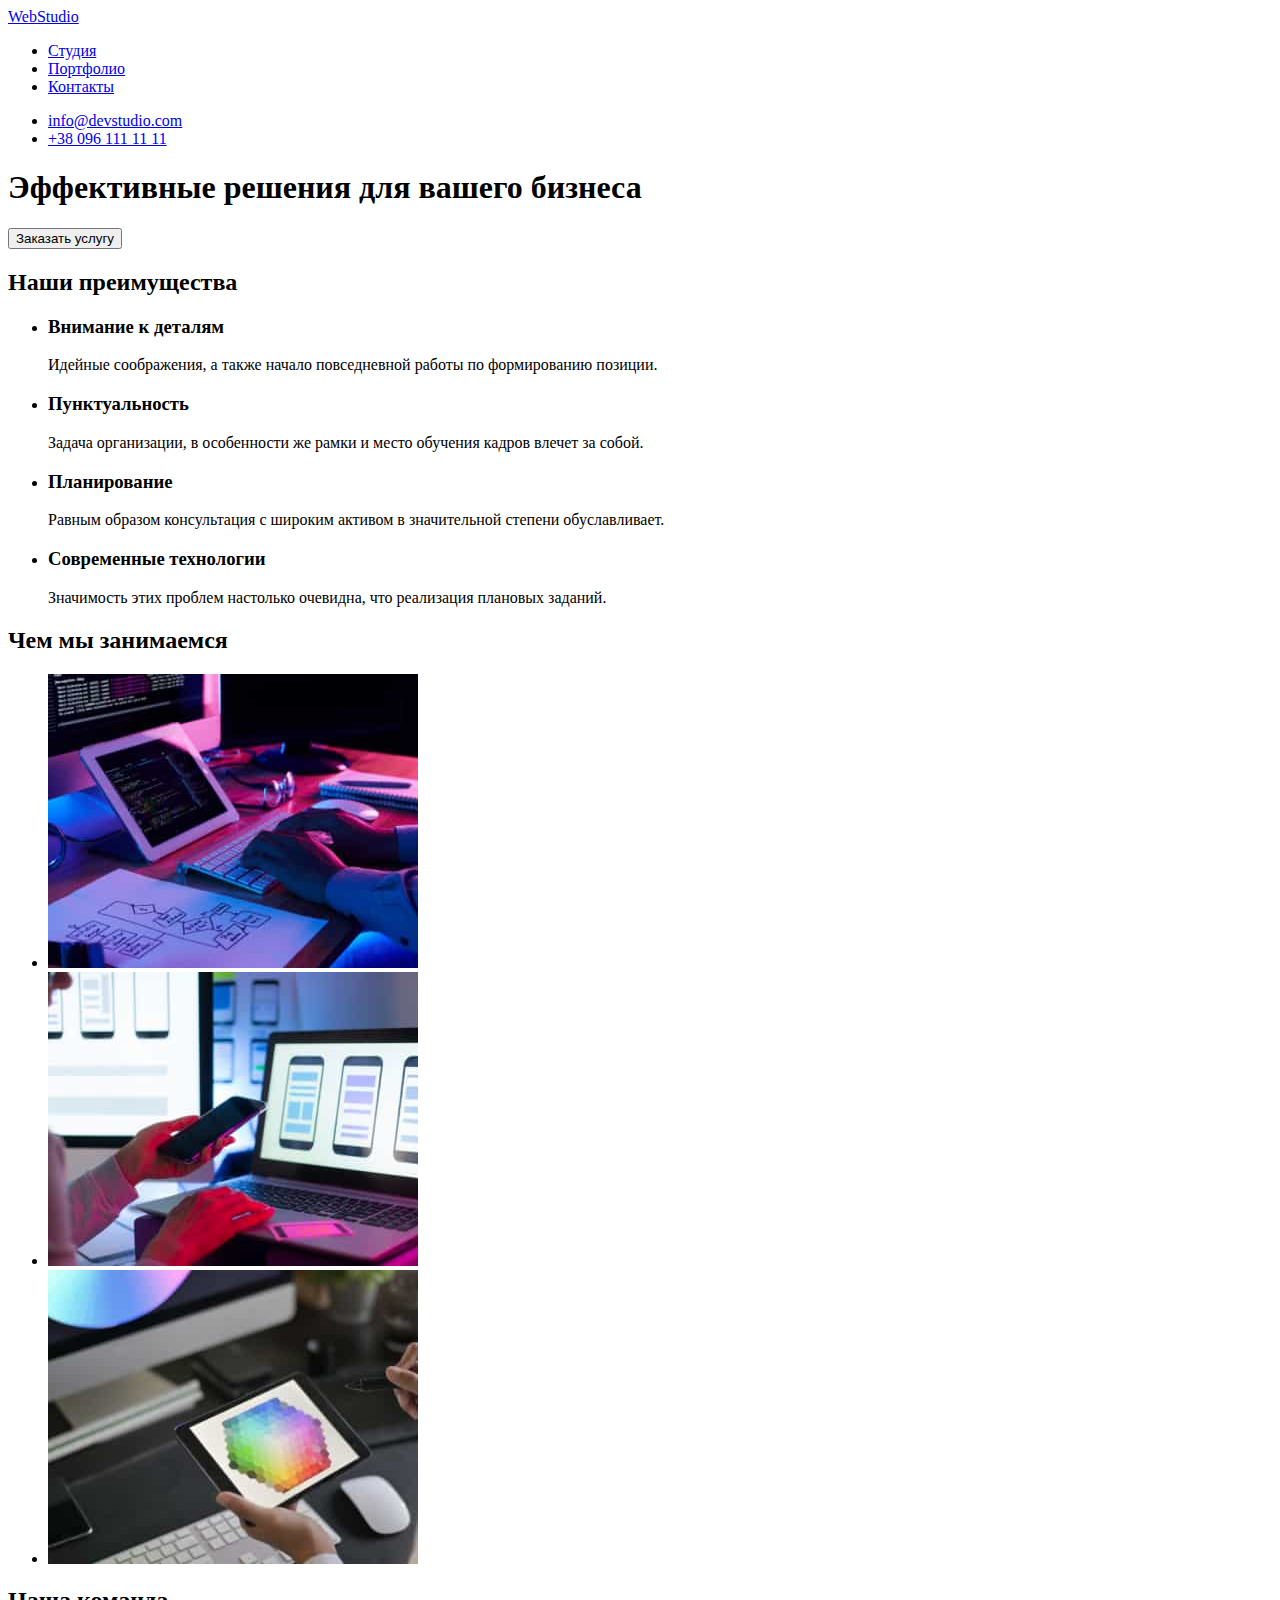
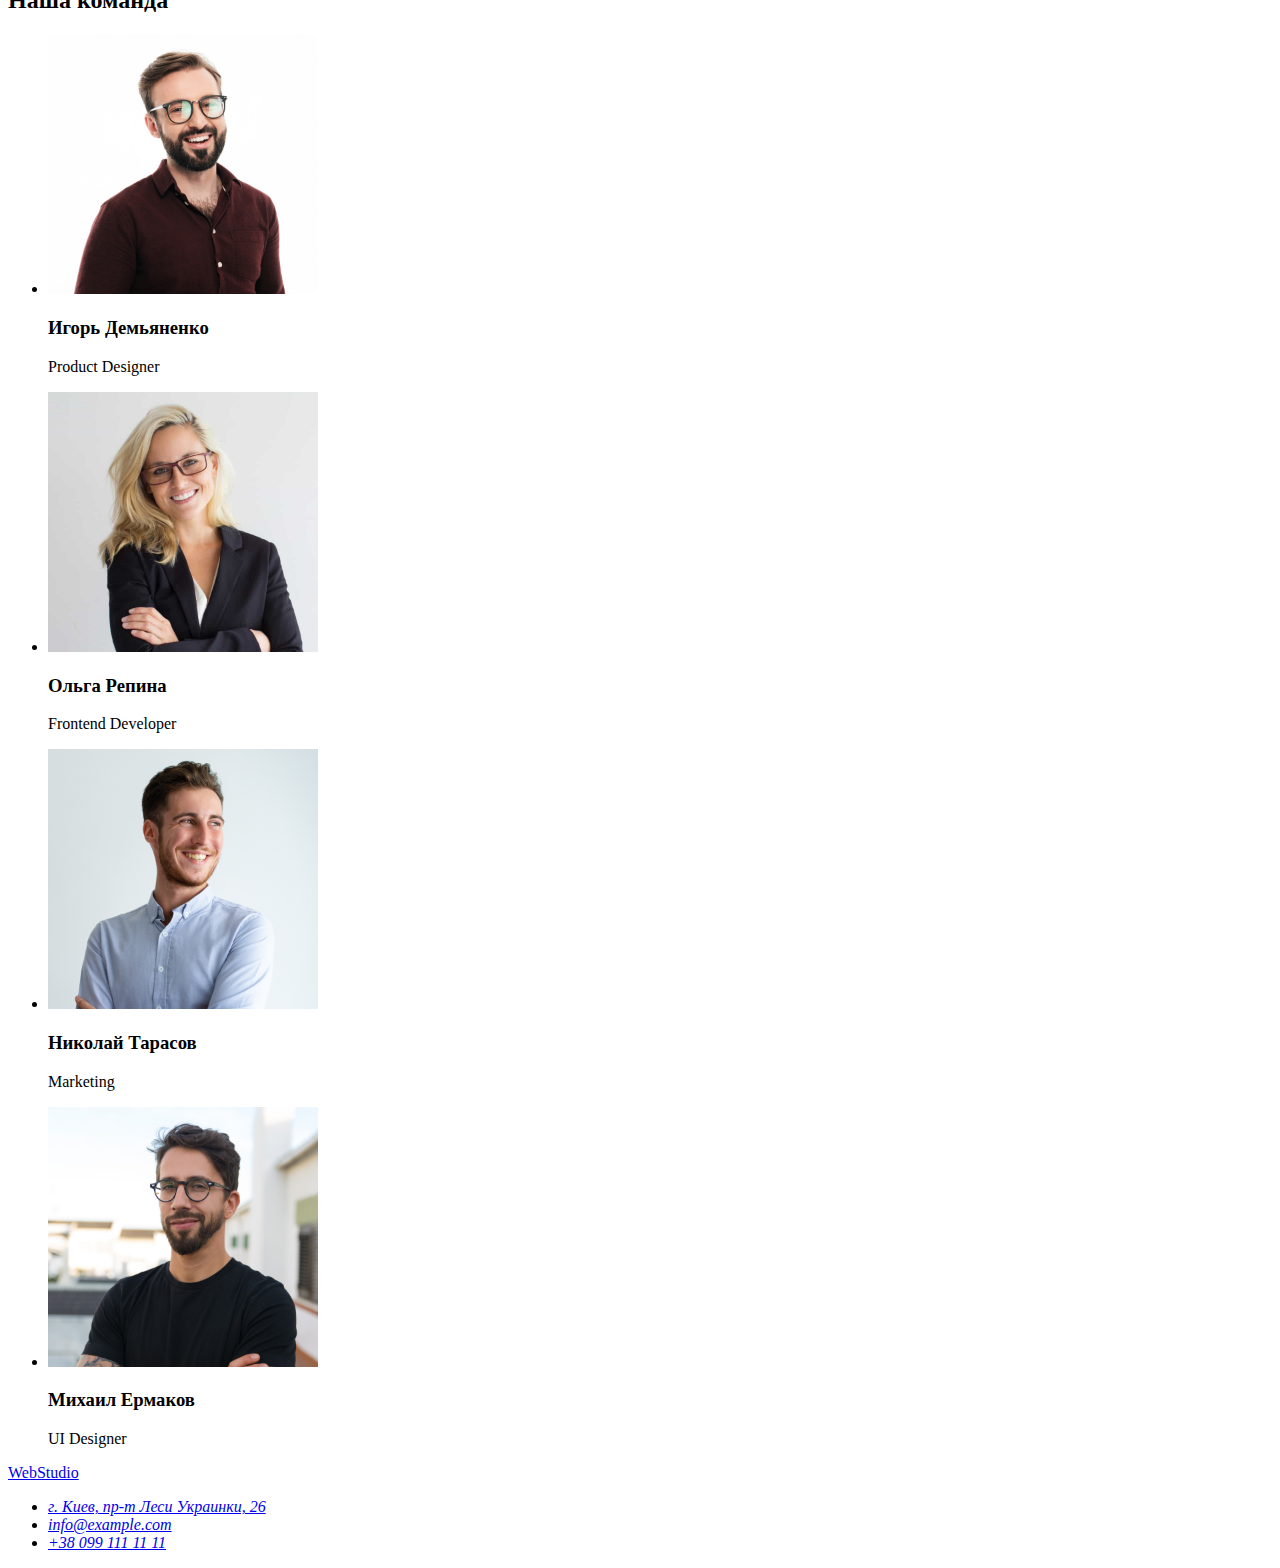
==== index.html @ 85625d8e "Connects the font" ====
<!DOCTYPE html>
<html lang="ru">
<head>
    <meta charset="UTF-8">
    <meta http-equiv="X-UA-Compatible" content="IE=edge">
    <meta name="viewport" content="width=device-width, initial-scale=1.0">
    <title>Document</title>
    <link rel="preconnect" href="https://fonts.googleapis.com">
    <link rel="preconnect" href="https://fonts.gstatic.com" crossorigin>
    <link href="https://fonts.googleapis.com/css2?family=Raleway&family=Roboto:wght@400;500;700;900&display=swap"
        rel="stylesheet">
</head>

<body>
    <header class="headed">
        <nav>
            <a href="./index.html"><span>Web</span>Studio</a>
            <ul>
                <li><a href="#">Студия</a></li>
                <li><a href="./portfolio.html">Портфолио</a></li>
                <li><a href="#">Контакты</a></li>
            </ul>
        </nav>
        <ul>
            <li><a href="maito:info@devstudio.com">info@devstudio.com</a></li>
            <li><a href="tel:+380961111111">+38 096 111 11 11</a></li>
        </ul>
    </header>

    <main class="general">
        <section class="banner">
            <h1>Эффективные решения для вашего бизнеса</h1>
            <button type="button">Заказать услугу</button>
        </section>

        <section class="benefits">
            <h2>Наши преимущества</h2>
            <!-- Заголовок скрыть -->
            <ul>
                <li>
                    <h3>Внимание к деталям</h3>
                    <p>Идейные соображения, а также начало повседневной работы по формированию позиции.</p>
                </li>
                <li>
                    <h3>Пунктуальность</h3>
                    <p>Задача организации, в особенности же рамки и место обучения кадров влечет за собой.</p>
                </li>
                <li>
                    <h3>Планирование</h3>
                    <p>Равным образом консультация с широким активом в значительной степени обуславливает.</p>
                </li>
                <li>
                    <h3>Современные технологии</h3>
                    <p>Значимость этих проблем настолько очевидна, что реализация плановых заданий.</p>
                </li>
            </ul>
        </section>

        <section class="about">
            <h2>Чем мы занимаемся</h2>
            <ul>
                <li>
                    <img src="./images/c-about-comp-1.jpg" alt="человек печатает на планшете" width="370">
                </li>
                <li>
                    <img src="./images/c-about-comp-2.jpg" alt="человек держит в руках телефон на фоне монитора" width="370">
                </li>
                <li>
                    <img src="./images/c-about-comp-3.jpg" alt="человек держит в руках планшет на котором изображон разноцветний шестиугольник" width="370">
                </li>
            </ul>
        </section>

        <section class="Ourteam">
            <h2>Наша команда</h2>
                <ul>
                    <li>
                        <img src="./images/igor.jpg" alt="Игорь улыбается" width="270">
                        <h3>Игорь Демьяненко</h3>
                        <p lang="en">Product Designer</p>
                    </li>
                    <li>
                        <img src="./images/helga.jpg" alt="Ольга улыбается" width="270">
                        <h3>Ольга Репина</h3>
                        <p lang="en">Frontend Developer</p>
                    </li>
                    <li>
                        <img src="./images/nik.jpg" alt="Николай улыбается" width="270">
                        <h3>Николай Тарасов</h3>
                        <p lang="en">Marketing</p>
                    </li>
                    <li>
                        <img src="./images/michel.jpg" alt="Михаил улыбается" width="270">
                        <h3>Михаил Ермаков</h3>
                        <p lang="en">UI Designer</p>
                    </li>
                </ul>
        </section>
    </main>

    <footer class="contact">
        <a href="#"><span>Web</span>Studio</a>
        <address>
            <ul>
                <li>
                    <a href="https://goo.gl/maps/nsdZZUg5rCUndQif6" target="_blank" rel="noopener nofollow noreferrer">г. Киев, пр-т Леси Украинки, 26</a>
                </li>
                <li><a href="maito:info@example.com">info@example.com</a></li>
                <li><a href="tel:+380991111111">+38 099 111 11 11</a></li>
            </ul>
        </address>
    </footer>
</body>

</html>
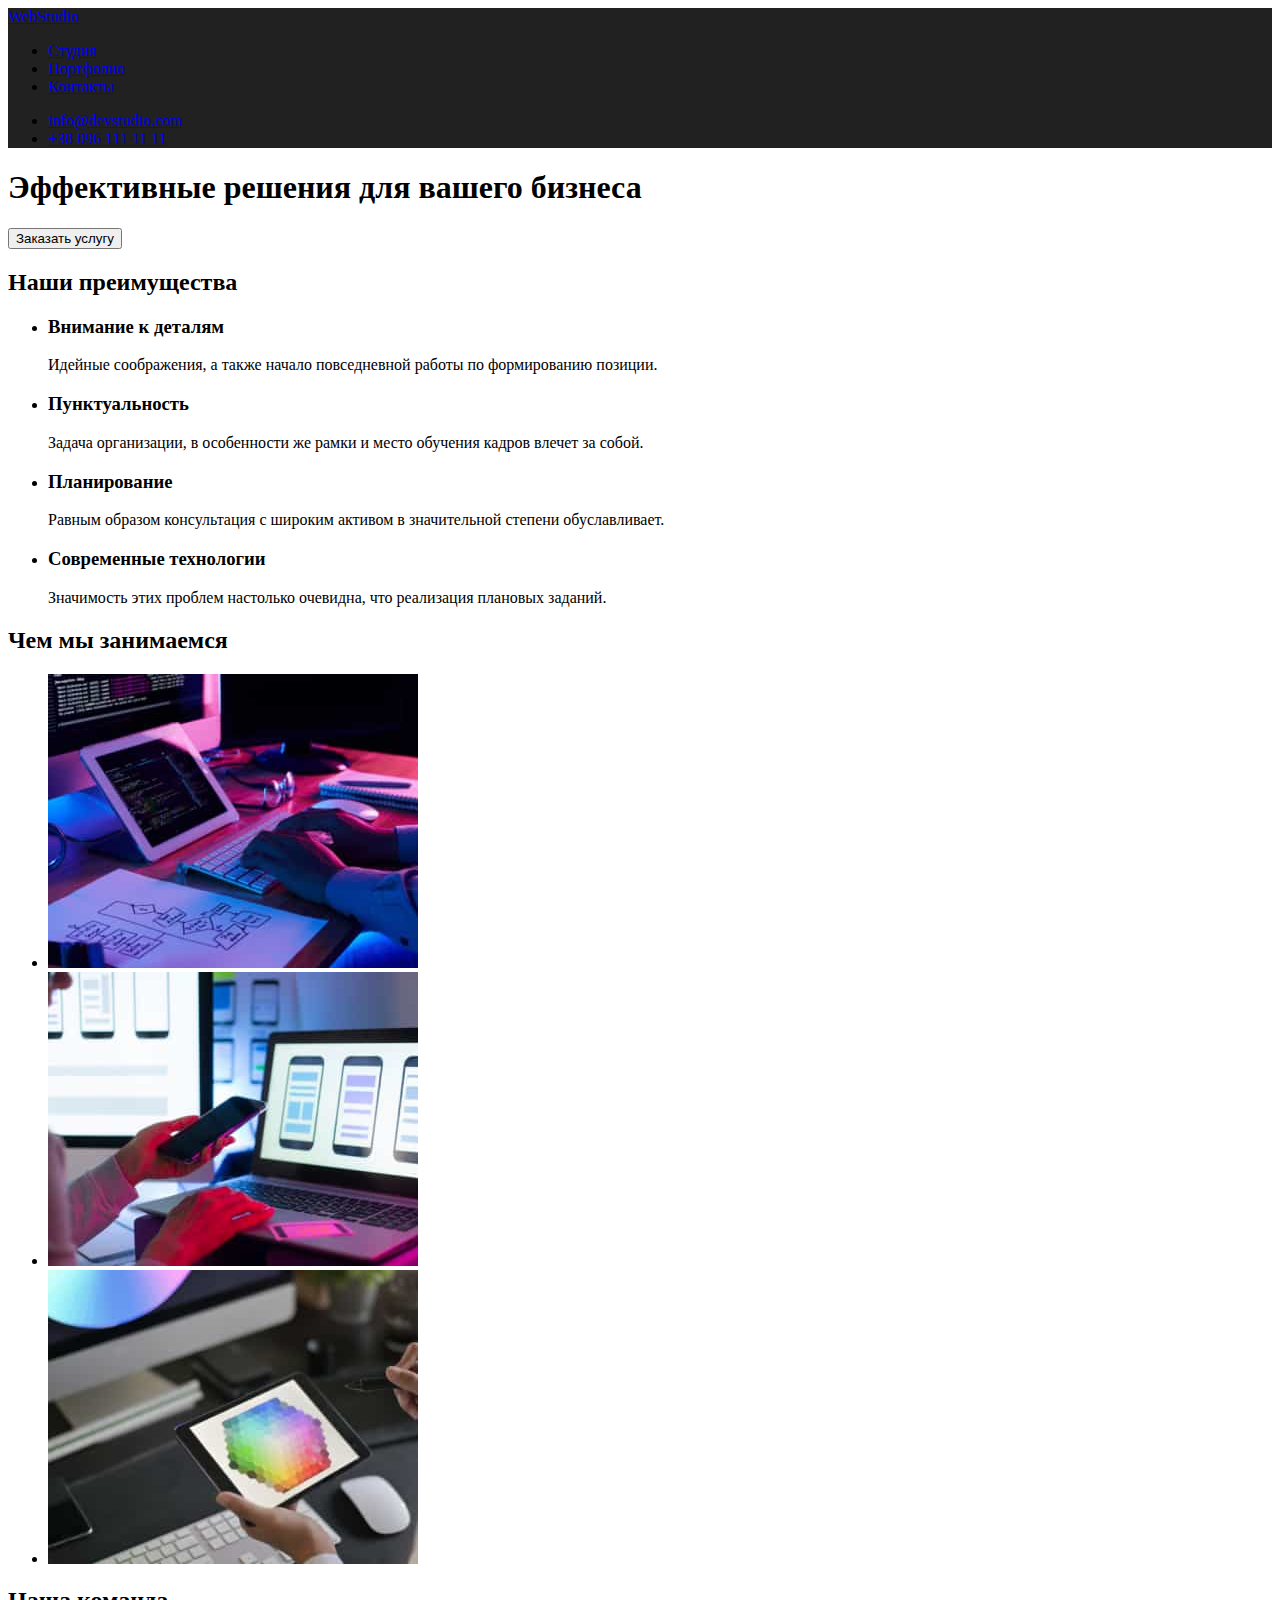
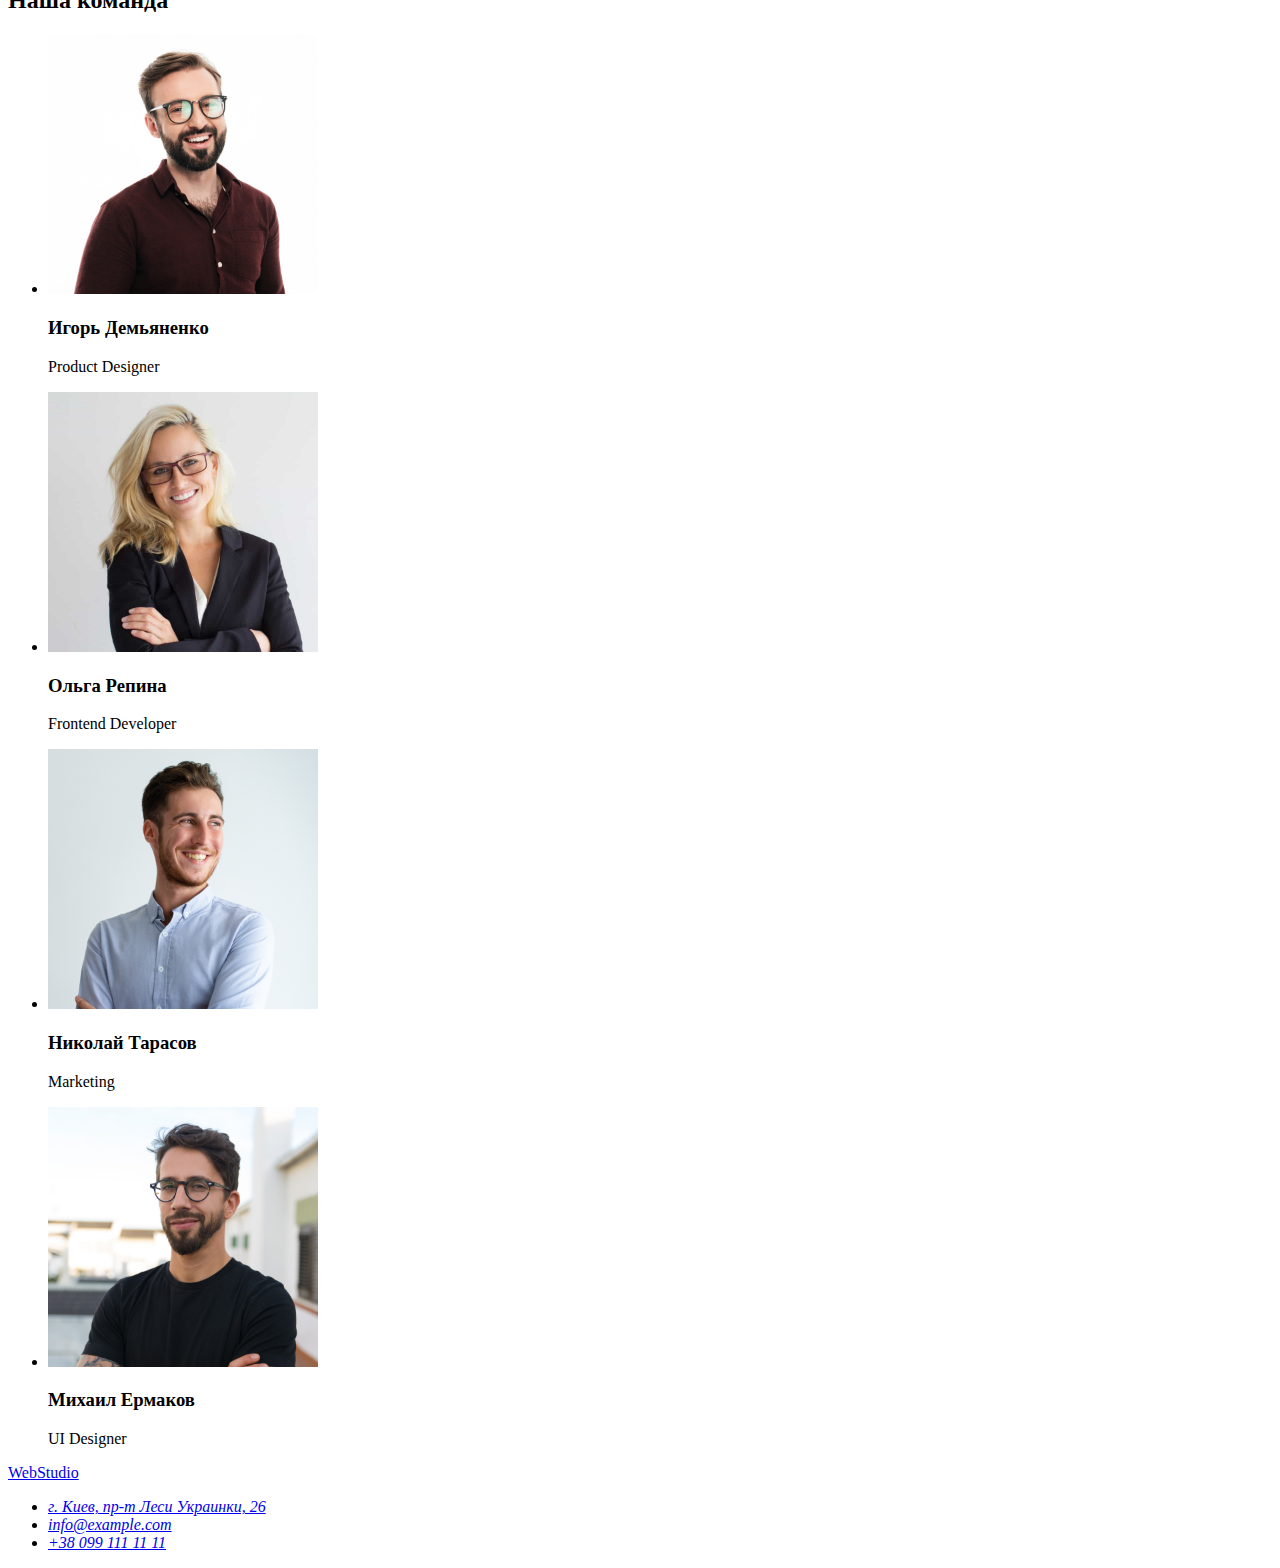
==== commit 41fdbcd0: "Update" ====
--- a/index.html
+++ b/index.html
@@ -9,12 +9,13 @@
     <link rel="preconnect" href="https://fonts.gstatic.com" crossorigin>
     <link href="https://fonts.googleapis.com/css2?family=Raleway&family=Roboto:wght@400;500;700;900&display=swap"
         rel="stylesheet">
+    <link rel="stylesheet" href="./css/styles.css">
 </head>
 
 <body>
-    <header class="headed">
+    <header class="header">
         <nav>
-            <a href="./index.html"><span>Web</span>Studio</a>
+            <a href="./index.html"><span class="logocolor">Web</span>Studio</a>
             <ul>
                 <li><a href="#">Студия</a></li>
                 <li><a href="./portfolio.html">Портфолио</a></li>
@@ -99,7 +100,7 @@
     </main>
 
     <footer class="contact">
-        <a href="#"><span>Web</span>Studio</a>
+        <a href="index.html" class="logo"><span class="logocolor">Web</span>Studio</a>
         <address>
             <ul>
                 <li>
--- a/css/styles.css
+++ b/css/styles.css
@@ -0,0 +1,10 @@
+:root {
+    --primary-text-color:#212121;
+    --secondary-text-color: #757575;
+    --primare-bgc-color: #E5E5E5;
+    --secondary-bgc-color: #2F303A;
+
+}
+
+.header { 
+    background-color: var(--primary-text-color);}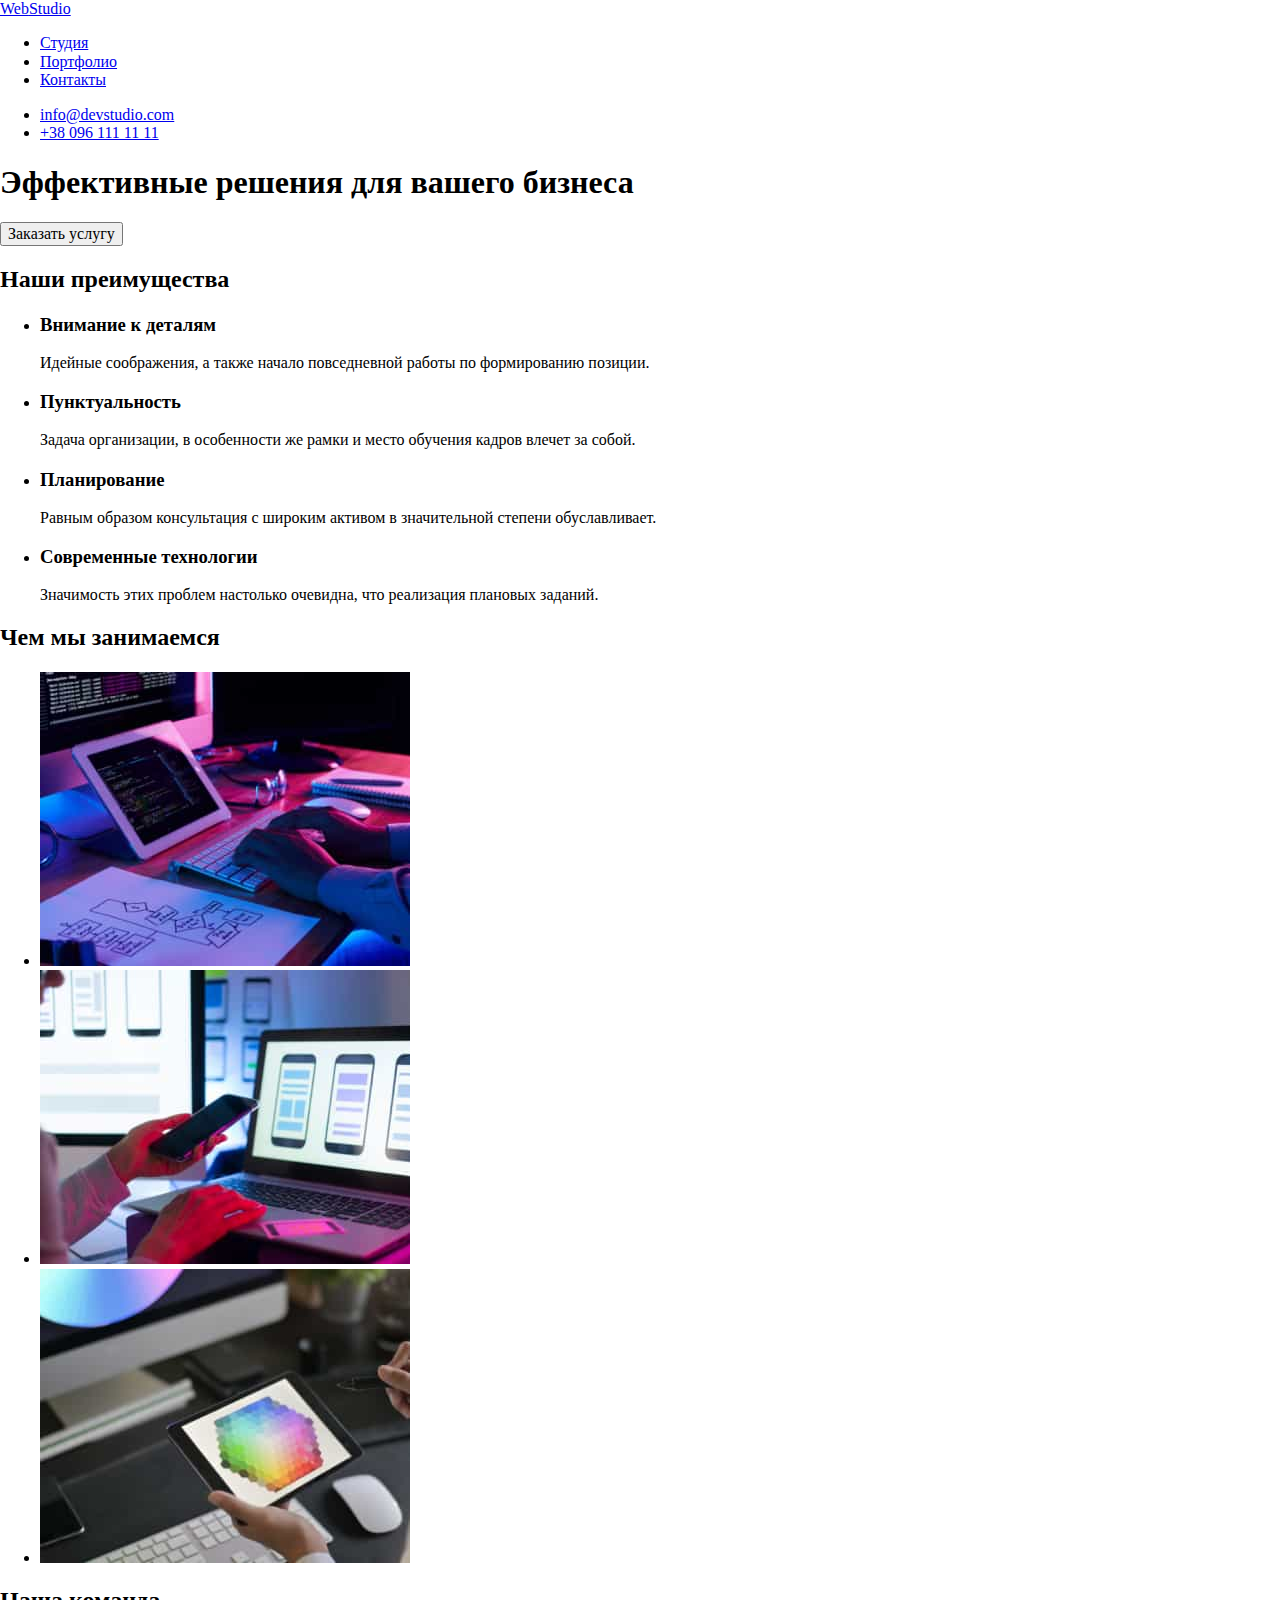
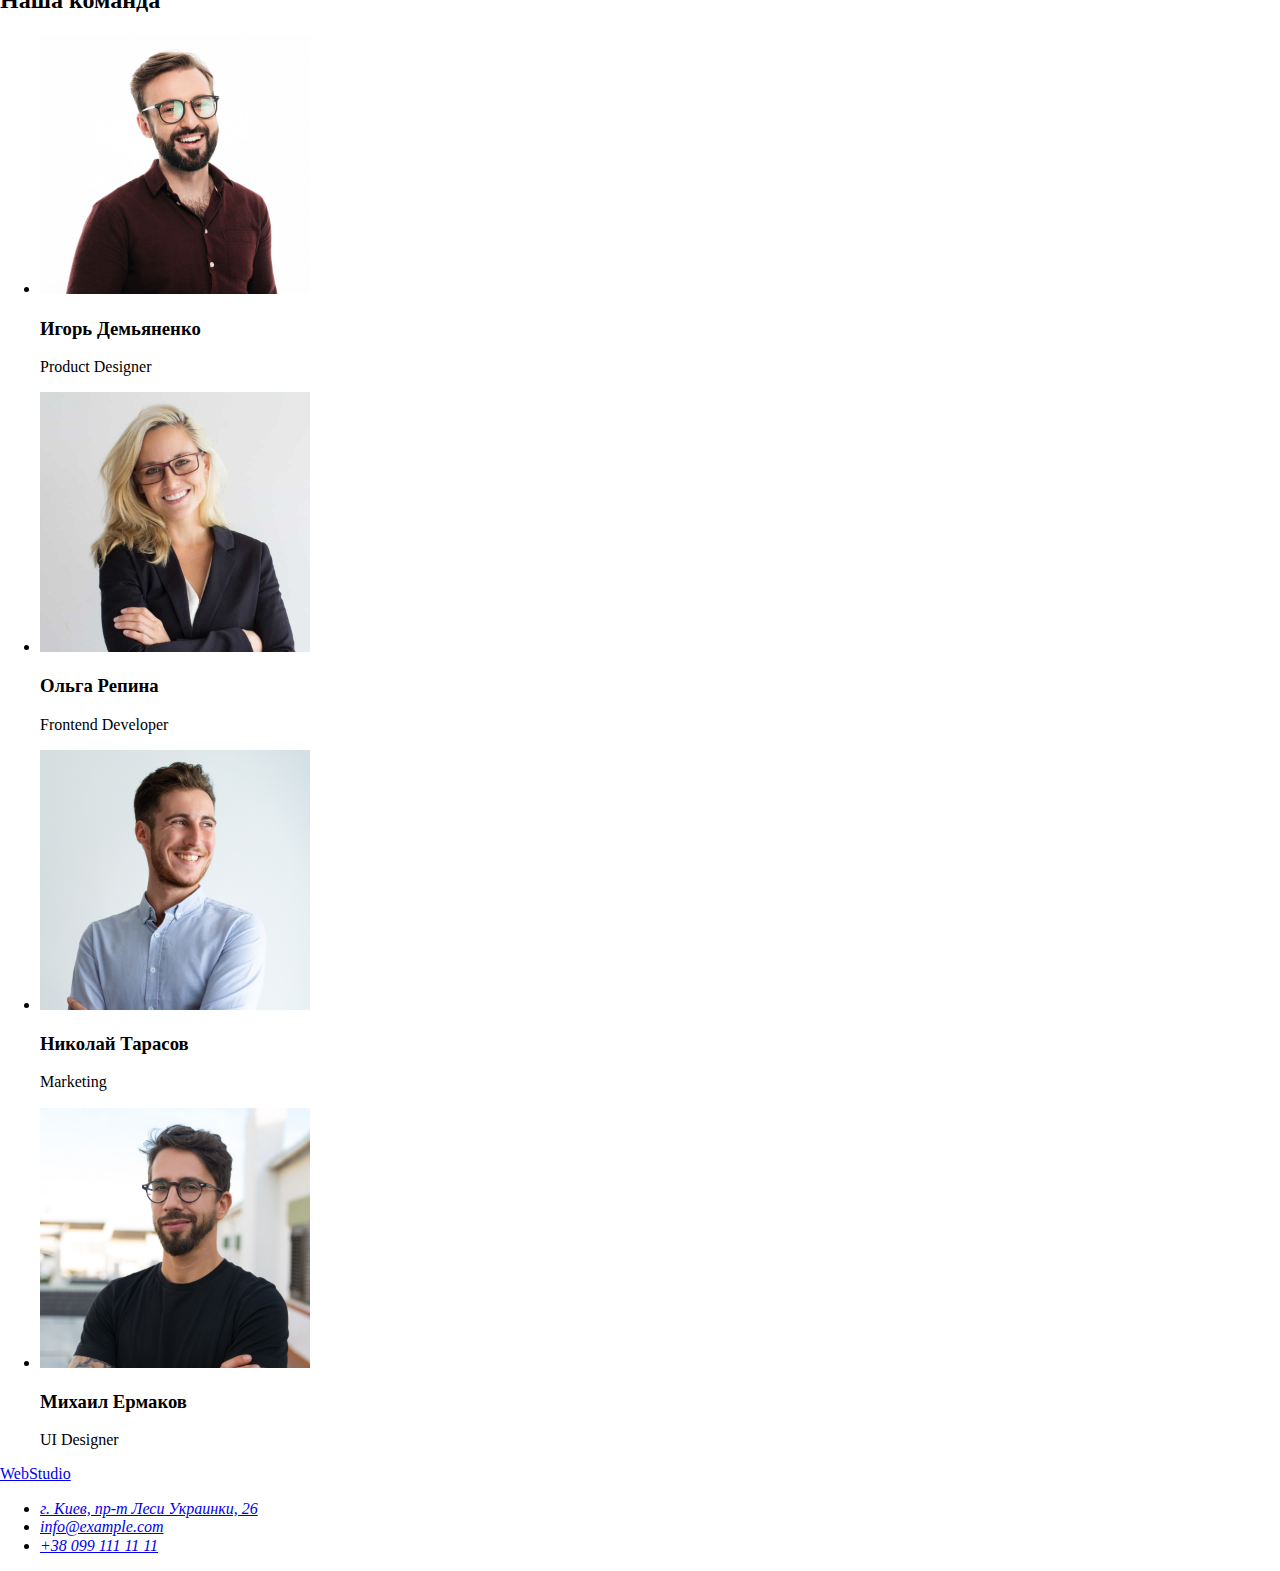
==== commit 80f792e4: "Update class" ====
--- a/index.html
+++ b/index.html
@@ -9,105 +9,110 @@
     <link rel="preconnect" href="https://fonts.gstatic.com" crossorigin>
     <link href="https://fonts.googleapis.com/css2?family=Raleway&family=Roboto:wght@400;500;700;900&display=swap"
         rel="stylesheet">
+    <link rel="stylesheet" href="./css/normalize.css">
     <link rel="stylesheet" href="./css/styles.css">
 </head>
 
 <body>
     <header class="header">
-        <nav>
-            <a href="./index.html"><span class="logocolor">Web</span>Studio</a>
-            <ul>
-                <li><a href="#">Студия</a></li>
-                <li><a href="./portfolio.html">Портфолио</a></li>
-                <li><a href="#">Контакты</a></li>
+        <!-- navigator -->
+        <nav class="nav">
+            <!-- logo -->
+            <a href="./index.html"><span class="logo-color">Web</span>Studio</a>
+            <ul class="nav-list">
+                <li class="nav-item"><a href="#" class="nav-link">Студия</a></li>
+                <li class="nav-item"><a href="./portfolio.html" class="nav-link">Портфолио</a></li>
+                <li class="nav-item"><a href="#" class="nav-link">Контакты</a></li>
             </ul>
+        <!-- Contacts -->
         </nav>
-        <ul>
-            <li><a href="maito:info@devstudio.com">info@devstudio.com</a></li>
-            <li><a href="tel:+380961111111">+38 096 111 11 11</a></li>
+        <ul class="contacts-list">
+            <li class="contacts-item"><a href="maito:info@devstudio.com" class="contacts-link">info@devstudio.com</a></li>
+            <li class="contacts-item"><a href="tel:+380961111111" class="contacts-link">+38 096 111 11 11</a></li>
         </ul>
     </header>
 
     <main class="general">
+        <!-- banner  -->
         <section class="banner">
-            <h1>Эффективные решения для вашего бизнеса</h1>
-            <button type="button">Заказать услугу</button>
+            <h1 class="banner-title">Эффективные решения для вашего бизнеса</h1>
+            <button type="button" class="banner-button">Заказать услугу</button>
         </section>
-
+        <!-- benefits  -->
         <section class="benefits">
             <h2>Наши преимущества</h2>
             <!-- Заголовок скрыть -->
-            <ul>
-                <li>
-                    <h3>Внимание к деталям</h3>
-                    <p>Идейные соображения, а также начало повседневной работы по формированию позиции.</p>
+            <ul class="benefits-list">
+                <li class="benefits-item">
+                    <h3 class="benefits-title">Внимание к деталям</h3>
+                    <p class="benefits-text">Идейные соображения, а также начало повседневной работы по формированию позиции.</p>
                 </li>
-                <li>
-                    <h3>Пунктуальность</h3>
-                    <p>Задача организации, в особенности же рамки и место обучения кадров влечет за собой.</p>
+                <li class="benefits-item">
+                    <h3 class="benefits-title">Пунктуальность</h3>
+                    <p class="benefits-text">Задача организации, в особенности же рамки и место обучения кадров влечет за собой.</p>
                 </li>
-                <li>
-                    <h3>Планирование</h3>
-                    <p>Равным образом консультация с широким активом в значительной степени обуславливает.</p>
+                <li class="benefits-item">
+                    <h3 class="benefits-title">Планирование</h3>
+                    <p class="benefits-text">Равным образом консультация с широким активом в значительной степени обуславливает.</p>
                 </li>
-                <li>
-                    <h3>Современные технологии</h3>
-                    <p>Значимость этих проблем настолько очевидна, что реализация плановых заданий.</p>
+                <li class="benefits-item">
+                    <h3 class="benefits-title">Современные технологии</h3>
+                    <p class="benefits-text">Значимость этих проблем настолько очевидна, что реализация плановых заданий.</p>
                 </li>
             </ul>
         </section>
-
+        <!-- about -->
         <section class="about">
-            <h2>Чем мы занимаемся</h2>
-            <ul>
-                <li>
-                    <img src="./images/c-about-comp-1.jpg" alt="человек печатает на планшете" width="370">
+            <h2 class="about-title">Чем мы занимаемся</h2>
+            <ul class="about-list">
+                <li class="about-item">
+                    <img src="./images/c-about-comp-1.jpg" alt="человек печатает на планшете" width="370" class="about-img">
                 </li>
-                <li>
-                    <img src="./images/c-about-comp-2.jpg" alt="человек держит в руках телефон на фоне монитора" width="370">
+                <li class="about-item">
+                    <img src="./images/c-about-comp-2.jpg" alt="человек держит в руках телефон на фоне монитора" width="370" class="about-img">
                 </li>
-                <li>
-                    <img src="./images/c-about-comp-3.jpg" alt="человек держит в руках планшет на котором изображон разноцветний шестиугольник" width="370">
+                <li class="about-item">
+                    <img src="./images/c-about-comp-3.jpg" alt="человек держит в руках планшет на котором изображон разноцветний шестиугольник" width="370" class="about-img">
                 </li>
             </ul>
         </section>
-
-        <section class="Ourteam">
-            <h2>Наша команда</h2>
-                <ul>
+        <!-- ourteam -->
+        <section class="ourteam">
+            <h2 class="ourteam-title">Наша команда</h2>
+                <ul class="ourteam-list">
                     <li>
-                        <img src="./images/igor.jpg" alt="Игорь улыбается" width="270">
-                        <h3>Игорь Демьяненко</h3>
-                        <p lang="en">Product Designer</p>
+                        <img src="./images/igor.jpg" alt="Игорь улыбается" width="270" class="ourteam-list-img">
+                        <h3 class="ourteam-list-title">Игорь Демьяненко</h3>
+                        <p lang="en" class="ourteam-list-subtitle">Product Designer</p>
                     </li>
                     <li>
-                        <img src="./images/helga.jpg" alt="Ольга улыбается" width="270">
-                        <h3>Ольга Репина</h3>
-                        <p lang="en">Frontend Developer</p>
+                        <img src="./images/helga.jpg" alt="Ольга улыбается" width="270" class="ourteam-list-img">
+                        <h3 class="ourteam-list-title">Ольга Репина</h3>
+                        <p lang="en" class="ourteam-list-subtitle">Frontend Developer</p>
                     </li>
                     <li>
-                        <img src="./images/nik.jpg" alt="Николай улыбается" width="270">
-                        <h3>Николай Тарасов</h3>
-                        <p lang="en">Marketing</p>
+                        <img src="./images/nik.jpg" alt="Николай улыбается" width="270" class="ourteam-list-img">
+                        <h3 class="ourteam-list-title">Николай Тарасов</h3>
+                        <p lang="en" class="ourteam-list-subtitle">Marketing</p>
                     </li>
                     <li>
-                        <img src="./images/michel.jpg" alt="Михаил улыбается" width="270">
-                        <h3>Михаил Ермаков</h3>
-                        <p lang="en">UI Designer</p>
+                        <img src="./images/michel.jpg" alt="Михаил улыбается" width="270" class="ourteam-list-img">
+                        <h3 class="ourteam-list-title">Михаил Ермаков</h3>
+                        <p lang="en" class="ourteam-list-subtitle">UI Designer</p>
                     </li>
                 </ul>
         </section>
     </main>
-
-    <footer class="contact">
+    <!-- footer -->
+    <footer class="footer">
         <a href="index.html" class="logo"><span class="logocolor">Web</span>Studio</a>
-        <address>
-            <ul>
-                <li>
-                    <a href="https://goo.gl/maps/nsdZZUg5rCUndQif6" target="_blank" rel="noopener nofollow noreferrer">г. Киев, пр-т Леси Украинки, 26</a>
+        <address class="address">
+            <ul class="address-list">
+                <li class="address-item">
+                    <a href="https://goo.gl/maps/nsdZZUg5rCUndQif6" target="_blank" rel="noopener nofollow noreferrer" class="address-link">г. Киев, пр-т Леси Украинки, 26</a>
                 </li>
-                <li><a href="maito:info@example.com">info@example.com</a></li>
-                <li><a href="tel:+380991111111">+38 099 111 11 11</a></li>
+                <li class="address-item"><a href="maito:info@example.com">info@example.com</a></li>
+                <li class="address-item"><a href="tel:+380991111111">+38 099 111 11 11</a></li>
             </ul>
         </address>
     </footer>
--- a/css/styles.css
+++ b/css/styles.css
@@ -3,8 +3,12 @@
     --secondary-text-color: #757575;
     --primare-bgc-color: #E5E5E5;
     --secondary-bgc-color: #2F303A;
+    --normal-font: 400;
+    --medium-font: 600;
+    --bold-font: 700;
+    --bolder-font: 800:
 
 }
 
 .header { 
-    background-color: var(--primary-text-color);}+    background-color: ;}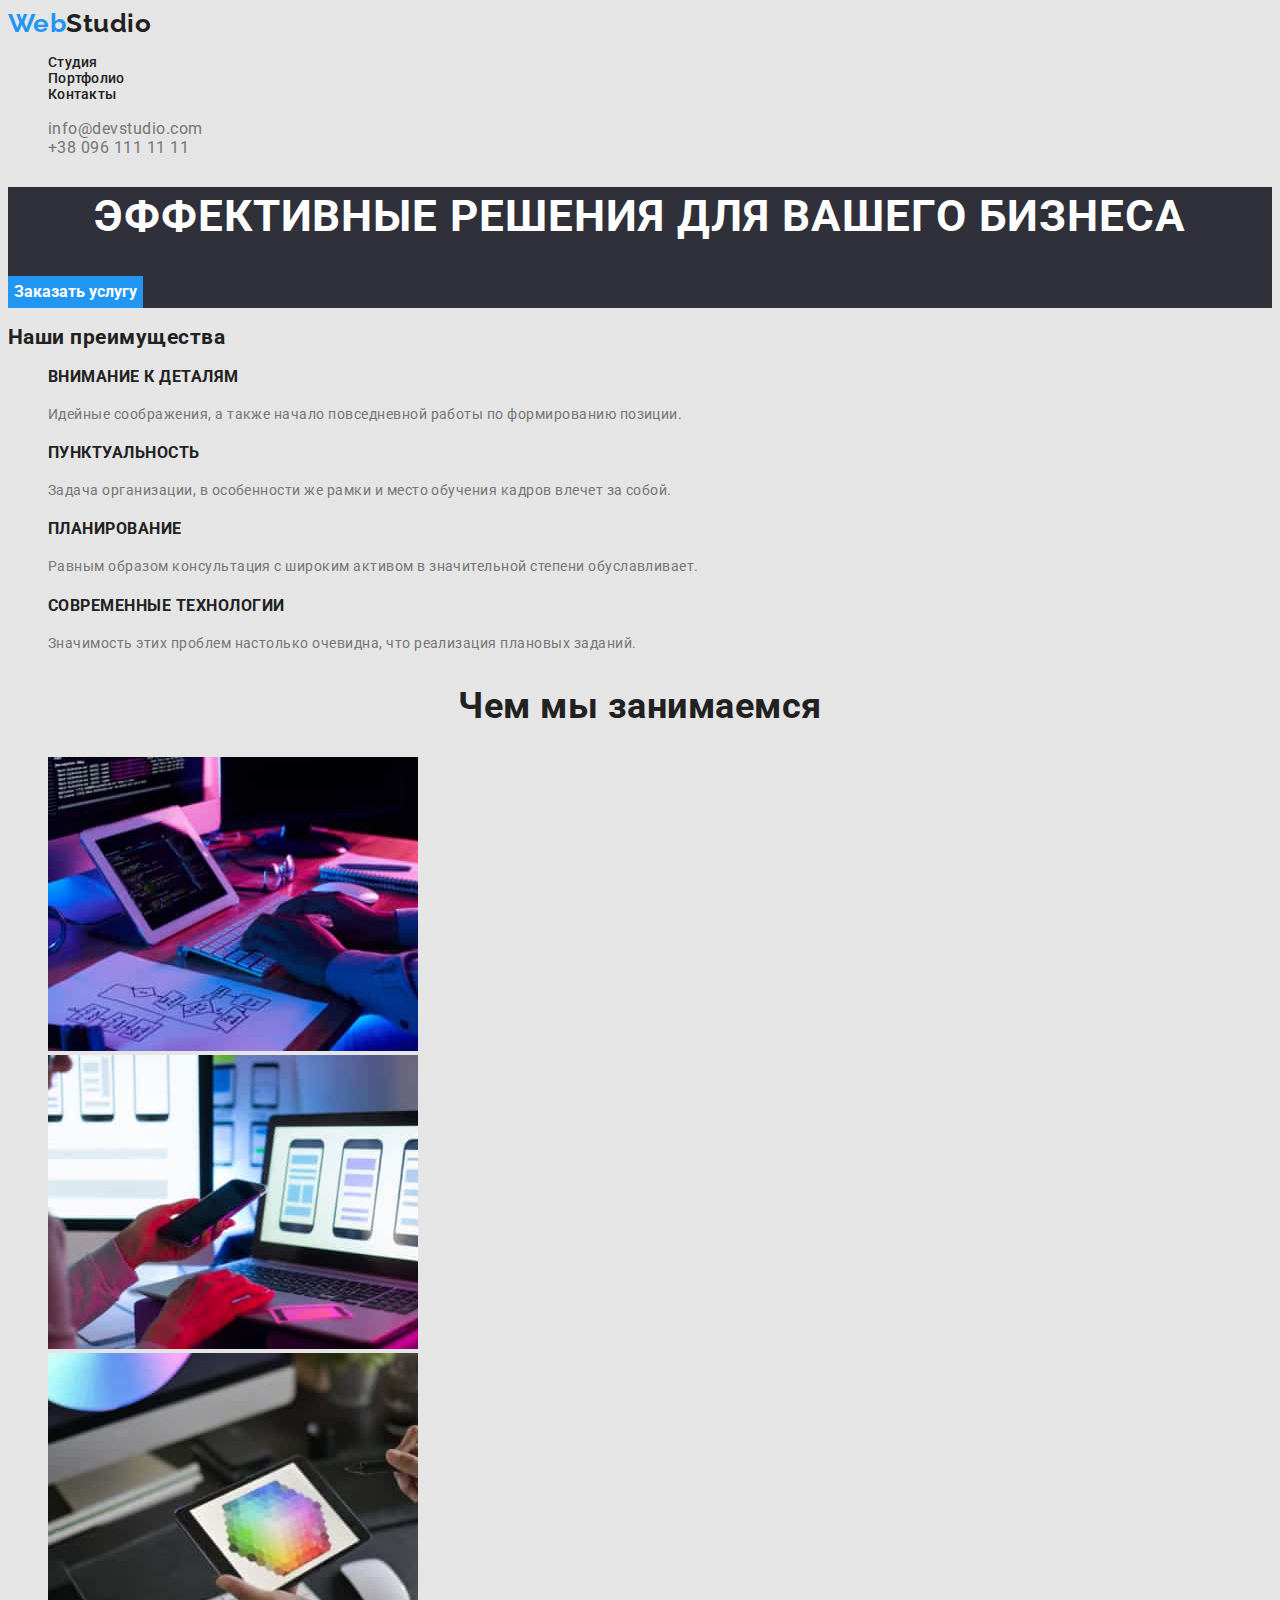
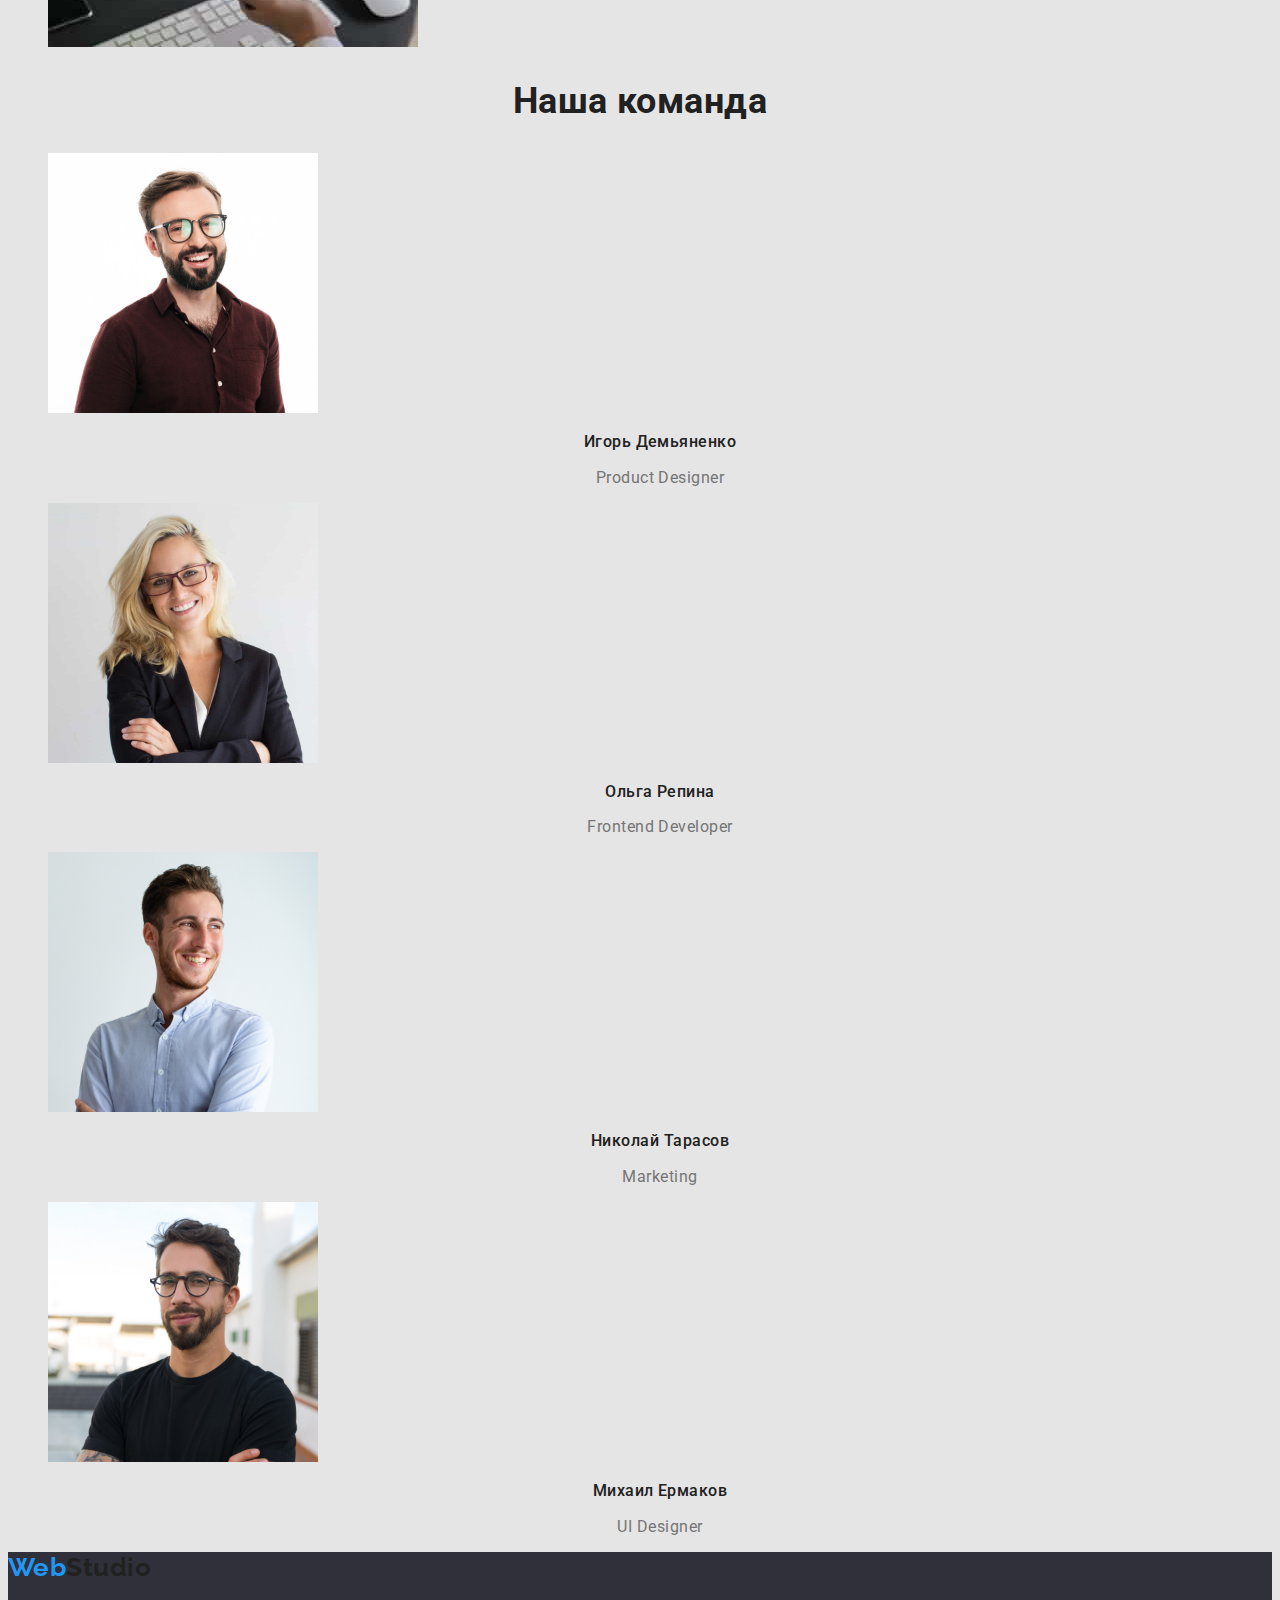
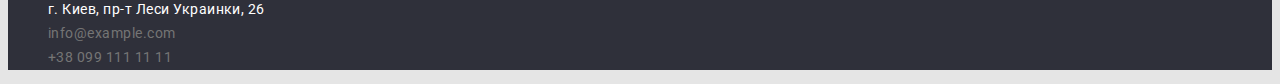
==== commit 4545db0e: "Fix" ====
--- a/index.html
+++ b/index.html
@@ -9,40 +9,43 @@
     <link rel="preconnect" href="https://fonts.gstatic.com" crossorigin>
     <link href="https://fonts.googleapis.com/css2?family=Raleway&family=Roboto:wght@400;500;700;900&display=swap"
         rel="stylesheet">
-    <link rel="stylesheet" href="./css/normalize.css">
+    <link rel="stylesheet" href="https://cdnjs.cloudflare.com/ajax/libs/modern-normalize/1.1.0/modern-normalize.min.css"
+    integrity="sha512-wpPYUAdjBVSE4KJnH1VR1HeZfpl1ub8YT/NKx4PuQ5NmX2tKuGu6U/JRp5y+Y8XG2tV+wKQpNHVUX03MfMFn9Q=="
+    crossorigin="anonymous" referrerpolicy="no-referrer" />
     <link rel="stylesheet" href="./css/styles.css">
 </head>
 
 <body>
+    <!-- header -->
     <header class="header">
         <!-- navigator -->
         <nav class="nav">
             <!-- logo -->
-            <a href="./index.html"><span class="logo-color">Web</span>Studio</a>
-            <ul class="nav-list">
-                <li class="nav-item"><a href="#" class="nav-link">Студия</a></li>
-                <li class="nav-item"><a href="./portfolio.html" class="nav-link">Портфолио</a></li>
-                <li class="nav-item"><a href="#" class="nav-link">Контакты</a></li>
+            <a href="./index.html" class="logo link"><span class="logo-color">Web</span>Studio</a>
+            <ul class="nav-list list">
+                <li class="nav-item"><a href="./index.html" class="nav-link link">Студия</a></li>
+                <li class="nav-item"><a href="./portfolio.html" class="nav-link link">Портфолио</a></li>
+                <li class="nav-item"><a href="#" class="nav-link link">Контакты</a></li>
             </ul>
         <!-- Contacts -->
         </nav>
-        <ul class="contacts-list">
-            <li class="contacts-item"><a href="maito:info@devstudio.com" class="contacts-link">info@devstudio.com</a></li>
-            <li class="contacts-item"><a href="tel:+380961111111" class="contacts-link">+38 096 111 11 11</a></li>
+        <ul class="contacts-list list">
+            <li class="contacts-item"><a href="maito:info@devstudio.com" class="contacts-link link">info@devstudio.com</a></li>
+            <li class="contacts-item"><a href="tel:+380961111111" class="contacts-link link">+38 096 111 11 11</a></li>
         </ul>
     </header>
-
+    <!-- main -->
     <main class="general">
         <!-- banner  -->
         <section class="banner">
             <h1 class="banner-title">Эффективные решения для вашего бизнеса</h1>
-            <button type="button" class="banner-button">Заказать услугу</button>
+            <button type="button" class="banner-button button">Заказать услугу</button>
         </section>
         <!-- benefits  -->
         <section class="benefits">
             <h2>Наши преимущества</h2>
             <!-- Заголовок скрыть -->
-            <ul class="benefits-list">
+            <ul class="benefits-list list">
                 <li class="benefits-item">
                     <h3 class="benefits-title">Внимание к деталям</h3>
                     <p class="benefits-text">Идейные соображения, а также начало повседневной работы по формированию позиции.</p>
@@ -64,7 +67,7 @@
         <!-- about -->
         <section class="about">
             <h2 class="about-title">Чем мы занимаемся</h2>
-            <ul class="about-list">
+            <ul class="about-list list">
                 <li class="about-item">
                     <img src="./images/c-about-comp-1.jpg" alt="человек печатает на планшете" width="370" class="about-img">
                 </li>
@@ -79,7 +82,7 @@
         <!-- ourteam -->
         <section class="ourteam">
             <h2 class="ourteam-title">Наша команда</h2>
-                <ul class="ourteam-list">
+                <ul class="ourteam-list list">
                     <li>
                         <img src="./images/igor.jpg" alt="Игорь улыбается" width="270" class="ourteam-list-img">
                         <h3 class="ourteam-list-title">Игорь Демьяненко</h3>
@@ -105,14 +108,14 @@
     </main>
     <!-- footer -->
     <footer class="footer">
-        <a href="index.html" class="logo"><span class="logocolor">Web</span>Studio</a>
+        <a href="./index.html" class="logo link"><span class="logo-color">Web</span>Studio</a>
         <address class="address">
-            <ul class="address-list">
+            <ul class="address-list list">
                 <li class="address-item">
-                    <a href="https://goo.gl/maps/nsdZZUg5rCUndQif6" target="_blank" rel="noopener nofollow noreferrer" class="address-link">г. Киев, пр-т Леси Украинки, 26</a>
+                    <a href="https://goo.gl/maps/nsdZZUg5rCUndQif6" target="_blank" rel="noopener nofollow noreferrer" class="address-link link">г. Киев, пр-т Леси Украинки, 26</a>
                 </li>
-                <li class="address-item"><a href="maito:info@example.com">info@example.com</a></li>
-                <li class="address-item"><a href="tel:+380991111111">+38 099 111 11 11</a></li>
+                <li class="address-item"><a href="maito:info@example.com" class="link">info@example.com</a></li>
+                <li class="address-item"><a href="tel:+380991111111" class="link">+38 099 111 11 11</a></li>
             </ul>
         </address>
     </footer>
--- a/css/styles.css
+++ b/css/styles.css
@@ -1,14 +1,166 @@
 :root {
     --primary-text-color:#212121;
     --secondary-text-color: #757575;
+    --hover-text-color: #2196F3;
     --primare-bgc-color: #E5E5E5;
     --secondary-bgc-color: #2F303A;
+    --primary-font: Roboto, sans-serif;
+    --secondary-font: Raleway, sans-serif;
     --normal-font: 400;
-    --medium-font: 600;
+    --medium-font: 500;
     --bold-font: 700;
-    --bolder-font: 800:
+    --bolder-font: 900:
 
 }
 
-.header { 
-    background-color: ;}+body {
+    font-family: var(--primary-font);
+    color: var(--primary-text-color);
+    background-color: var(--primare-bgc-color);
+    letter-spacing: 0.03em;
+}
+
+.link {
+    color: inherit;
+    text-decoration: none;
+    font-style: normal
+}
+
+.list {
+    list-style: none;
+}
+
+.button {
+    border: none;
+    color: inherit;
+    font-family: inherit;
+    cursor: pointer;
+}
+
+
+/* header */
+    /* logo */
+.logo {
+    font-family: var(--secondary-font);
+    font-weight: var(--bold-font);
+    font-size: 26px;
+    line-height: 1.2;
+}
+.logo .logo-color {
+    color: var(--hover-text-color);
+}
+    /* logo end */
+
+    /* nav */
+.nav-item {
+    font-weight: var(--medium-font);
+    font-size: 14px;
+    line-height: 1.14;
+    letter-spacing: 0.02em;
+}
+
+.nav-item:hover,
+.nav-item:focus {
+    color: var(--hover-text-color);
+}
+    /* nav end */
+
+    /* contacts */
+.contacts-item {
+    color: var(--secondary-text-color);
+}
+
+.contacts-item:hover,
+.contacts-item:focus {
+    color: var(--hover-text-color);
+}
+     /* contacts end */
+/* header end */
+
+/* main-index.html */
+
+    /* banner */
+.banner {
+    background-color: var(--secondary-bgc-color);
+    color: #FFFFFF;
+    letter-spacing: 0.06em;
+}
+.banner-title {
+    font-weight: var(--bold-font);
+    font-size: 44px;
+    line-height: 1.36;
+    text-align: center;
+    text-transform: uppercase;
+}
+
+.banner-button {
+    background-color: var(--hover-text-color);
+    font-weight: var(--bold-font);
+    font-size: 16px;
+    line-height: 1.88;
+}
+    /* banner end */
+    
+    /* benefits */
+.benefits {
+    font-size: 14px;
+}
+
+.benefits-title {
+    line-height: 1.2;
+    text-transform: uppercase;
+}
+
+.benefits-text {
+    color: var(--secondary-text-color);
+    line-height: 1.71;
+}
+    /* benefits end */
+
+    /* about */
+.about-title {
+    font-size: 36px;
+    line-height: 1.16;
+    text-align: center;
+}
+    /* about end */
+
+    /* ourteam */
+
+.ourteam-title {
+    font-size: 36px;
+    line-height: 1.16;
+    text-align: center;
+}
+
+.ourteam-list-title {
+    font-weight: var(--medium-font);
+    font-size: 16px;
+    line-height: 1.18;
+    text-align: center;
+}
+
+.ourteam-list-subtitle {
+    color: var(--secondary-text-color);
+    text-align: center;
+}
+    /* ourteam end */    
+/* main-index.html end */
+
+/* main-portfolio */
+
+/* main-portfolio end*/
+
+/* footer */
+.footer {
+    background-color: var(--secondary-bgc-color);
+    font-size: 14px;
+    line-height: 1.71;
+}
+.address-link {
+    color: #FFFFFF;
+}
+.address-item {
+    color: var(--secondary-text-color)
+}
+/* footer end */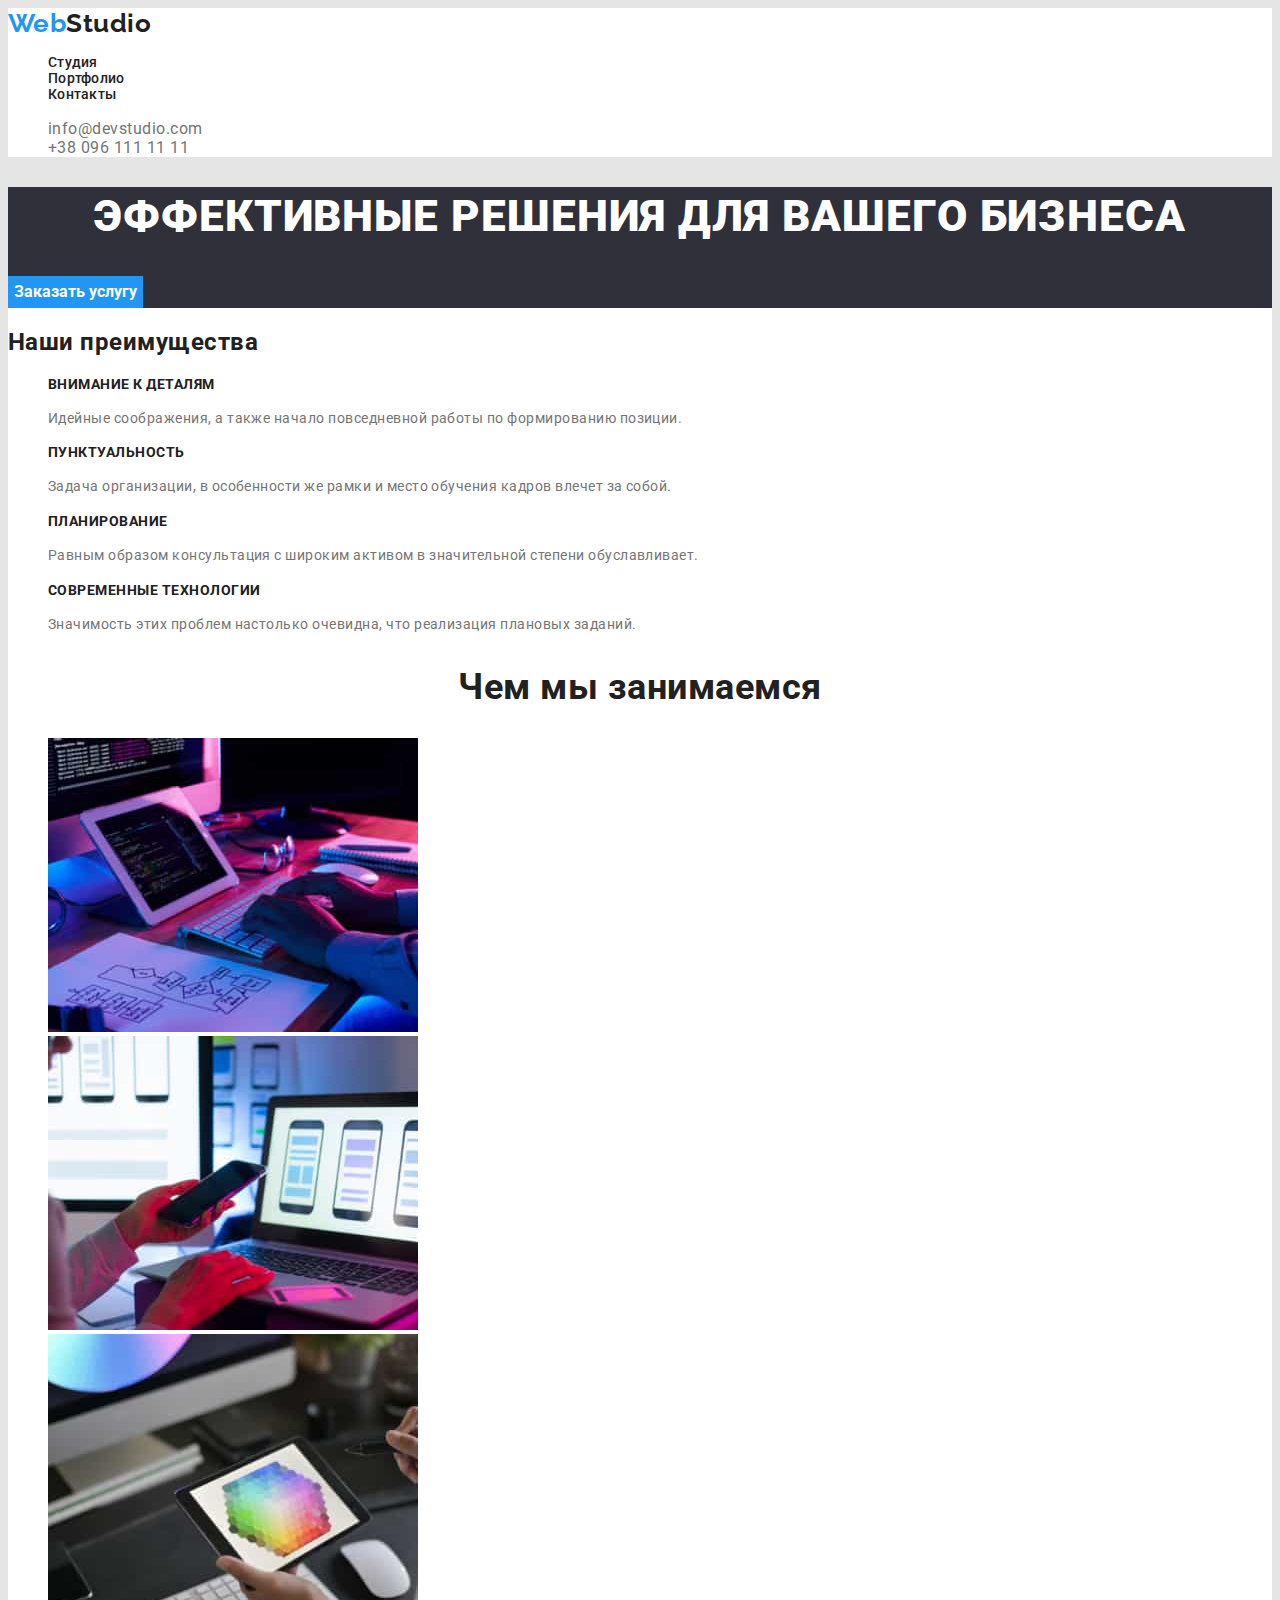
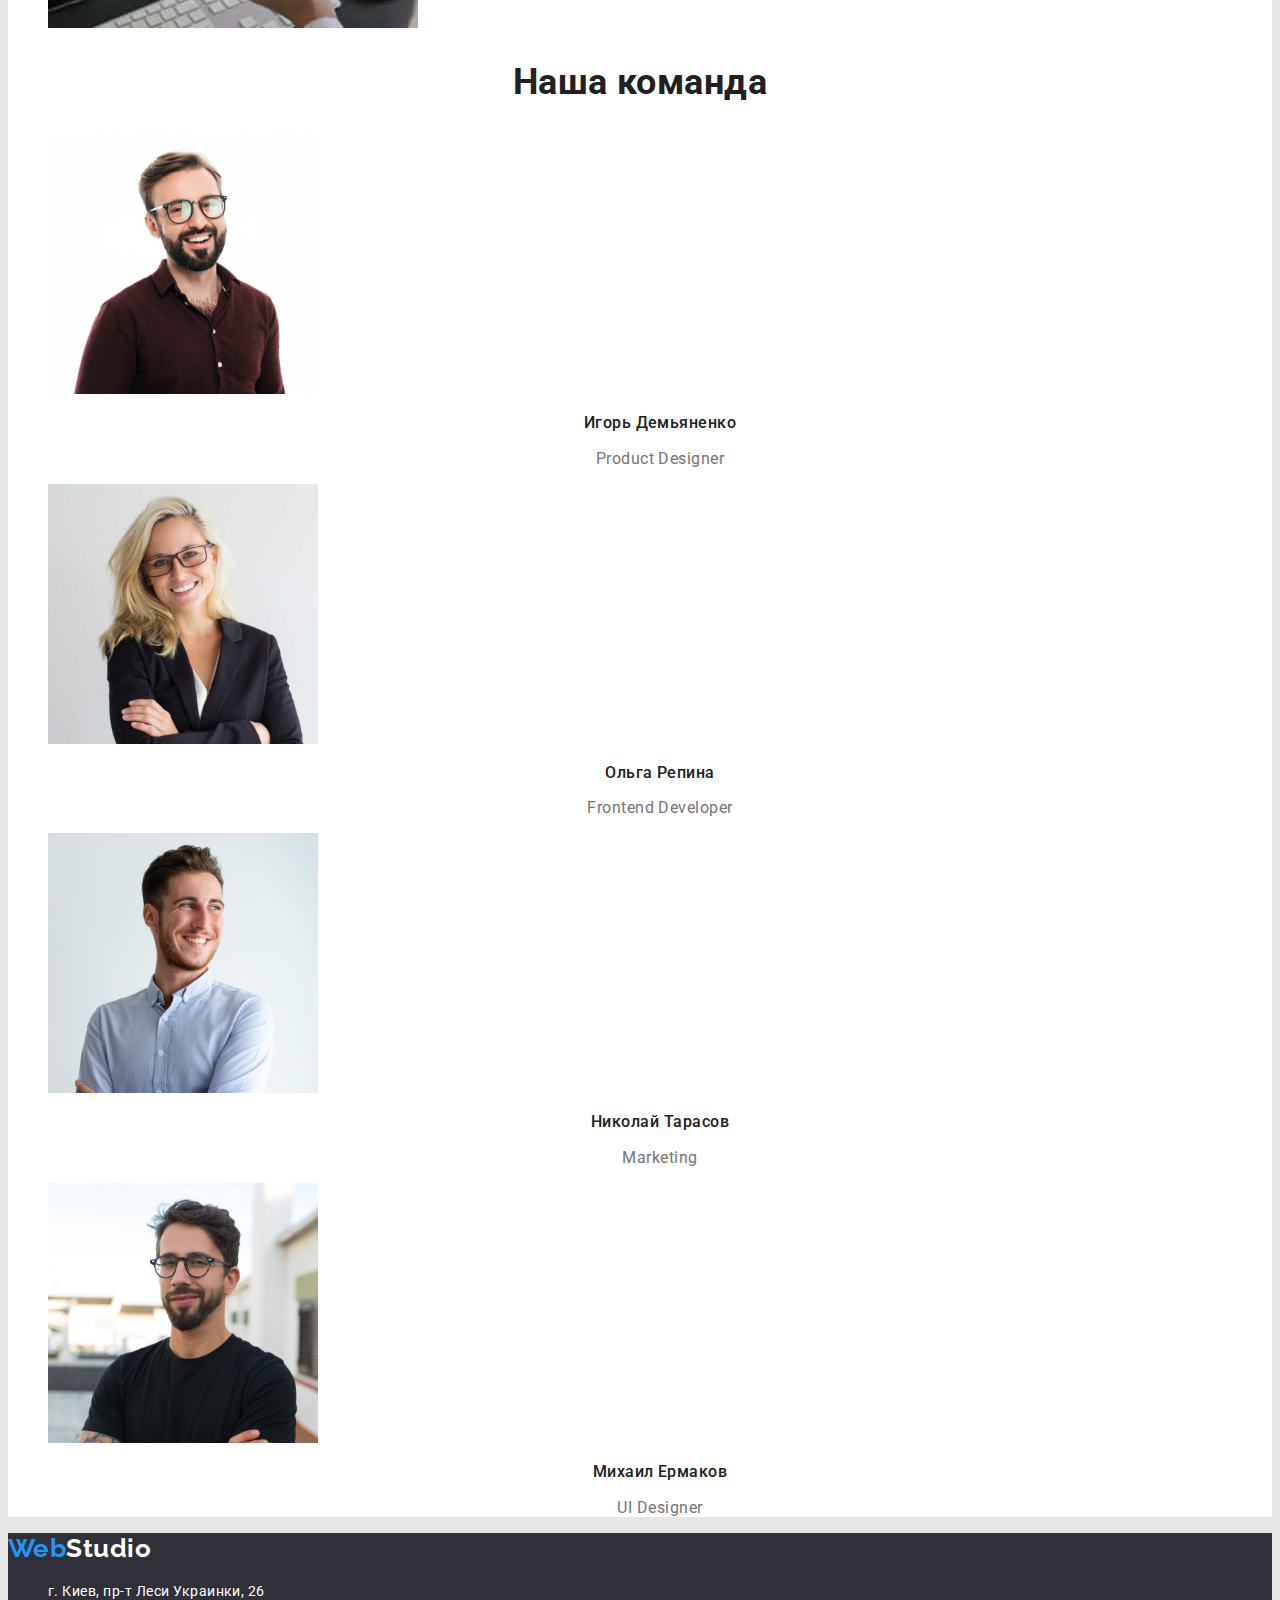
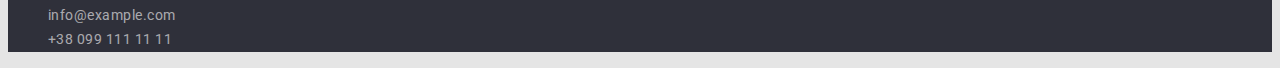
==== commit 49477a11: "fix" ====
--- a/index.html
+++ b/index.html
@@ -7,7 +7,8 @@
     <title>Document</title>
     <link rel="preconnect" href="https://fonts.googleapis.com">
     <link rel="preconnect" href="https://fonts.gstatic.com" crossorigin>
-    <link href="https://fonts.googleapis.com/css2?family=Raleway&family=Roboto:wght@400;500;700;900&display=swap"
+    <link
+        href="https://fonts.googleapis.com/css2?family=Raleway:wght@400;700&family=Roboto:wght@400;500;700;900&display=swap"
         rel="stylesheet">
     <link rel="stylesheet" href="https://cdnjs.cloudflare.com/ajax/libs/modern-normalize/1.1.0/modern-normalize.min.css"
     integrity="sha512-wpPYUAdjBVSE4KJnH1VR1HeZfpl1ub8YT/NKx4PuQ5NmX2tKuGu6U/JRp5y+Y8XG2tV+wKQpNHVUX03MfMFn9Q=="
@@ -112,7 +113,8 @@
         <address class="address">
             <ul class="address-list list">
                 <li class="address-item">
-                    <a href="https://goo.gl/maps/nsdZZUg5rCUndQif6" target="_blank" rel="noopener nofollow noreferrer" class="address-link link">г. Киев, пр-т Леси Украинки, 26</a>
+                    <a href="https://goo.gl/maps/nsdZZUg5rCUndQif6" target="_blank" rel="noopener nofollow noreferrer"
+                        class="address-link link">г. Киев, пр-т Леси Украинки, 26</a>
                 </li>
                 <li class="address-item"><a href="maito:info@example.com" class="link">info@example.com</a></li>
                 <li class="address-item"><a href="tel:+380991111111" class="link">+38 099 111 11 11</a></li>
--- a/css/styles.css
+++ b/css/styles.css
@@ -1,6 +1,7 @@
 :root {
     --primary-text-color:#212121;
     --secondary-text-color: #757575;
+    --auxiliary-color: #ffffff;
     --hover-text-color: #2196F3;
     --primare-bgc-color: #E5E5E5;
     --secondary-bgc-color: #2F303A;
@@ -9,7 +10,7 @@
     --normal-font: 400;
     --medium-font: 500;
     --bold-font: 700;
-    --bolder-font: 900:
+    --bolder-font: 900;
 
 }
 
@@ -39,6 +40,9 @@
 
 
 /* header */
+.header {
+    background-color: var(--auxiliary-color);
+}
     /* logo */
 .logo {
     font-family: var(--secondary-font);
@@ -80,13 +84,14 @@
 /* main-index.html */
 
     /* banner */
+
 .banner {
     background-color: var(--secondary-bgc-color);
-    color: #FFFFFF;
+    color: var(--auxiliary-color);
     letter-spacing: 0.06em;
 }
 .banner-title {
-    font-weight: var(--bold-font);
+    font-weight: var(--bolder-font);
     font-size: 44px;
     line-height: 1.36;
     text-align: center;
@@ -98,20 +103,26 @@
     font-weight: var(--bold-font);
     font-size: 16px;
     line-height: 1.88;
+
+
+
+
 }
     /* banner end */
     
     /* benefits */
 .benefits {
-    font-size: 14px;
+    background-color: var(--auxiliary-color);
 }
 
 .benefits-title {
+    font-size: 14px;
     line-height: 1.2;
     text-transform: uppercase;
 }
 
 .benefits-text {
+    font-size: 14px;
     color: var(--secondary-text-color);
     line-height: 1.71;
 }
@@ -148,19 +159,62 @@
 /* main-index.html end */
 
 /* main-portfolio */
+    /* filter */
+
+.general {
+    background-color: var(--auxiliary-color);
+}
+
+.filter-item {
+    font-weight: var(--medium-font);
+    font-size: 16px;
+    text-align: center;
+    letter-spacing: 0.03em;
+    line-height: 1.62;
+    background-color: #F5F4FA;
+}
+
+.filter-item:hover,
+.filter-item:focus {
+    color: var(--auxiliary-color);
+    background-color: var(--hover-text-color);
+}
+
+    /* filter end */
+    /* ourworks list */
+.ourworks-title {
+    font-size: 18px;
+    line-height: 2;
+    letter-spacing: 0.06em;
+}
+
+.ourworks-subtitle {
+    color: var(--secondary-text-color);
+    font-size: 16px;
+    line-height: 1.88;
+    letter-spacing: 0.03em;
+}
+
 
 /* main-portfolio end*/
 
 /* footer */
 .footer {
     background-color: var(--secondary-bgc-color);
+}
+
+.footer .logo {
+    color:var(--auxiliary-color);
+}
+
+.address-link {
+    color: var(--auxiliary-color);
     font-size: 14px;
     line-height: 1.71;
 }
-.address-link {
-    color: #FFFFFF;
-}
 .address-item {
-    color: var(--secondary-text-color)
+    color: rgba(255, 255, 255, 0.6);
+    font-size: 14px;
+    line-height: 1.71;  
 }
 /* footer end */